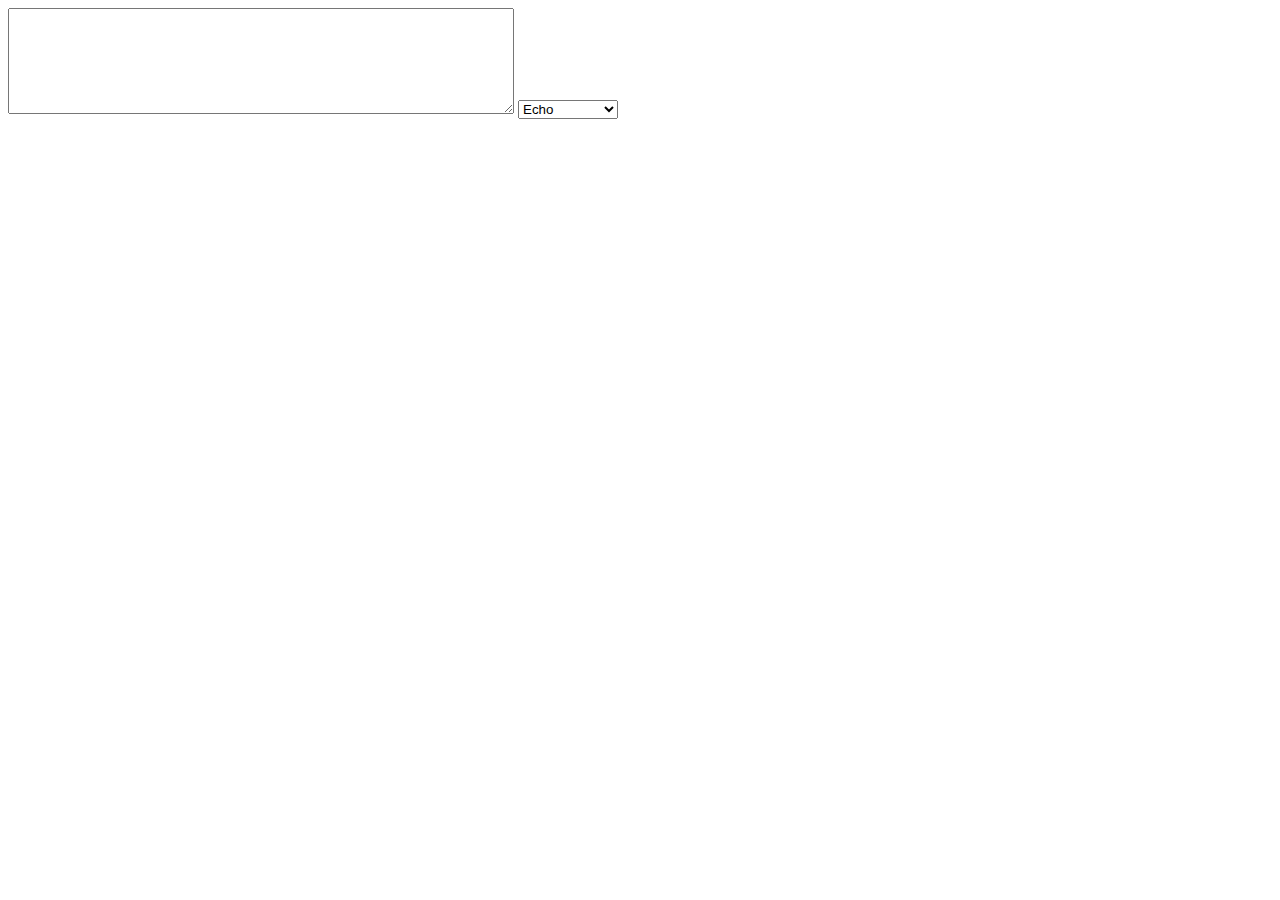
==== index.html @ ff2fa082 "Initial commit." ====
<!doctype html>
<html lang="en" ng-app="decoders">
  <head>
    <meta name="viewport" content="width=600,initial-scale=1.0,user-scalable=0">

    <link rel="stylesheet" href="styles/app.css">

    <script src="scripts/angular.min.js"></script>
    <script src="scripts/decoders.js"></script>
  </head>
  <body ng-controller="DecoderCtrl">
    <div class="result-list">

      <div class="result-item">
        <textarea class="form-control" ng-model="iterations[0].rawText" rows="5"></textarea>
        <select ng-options="format.name for format in supportedFormats" ng-model="iterations[0].codec" ng-change="pushNew(0)"></select>
      </div>

      <div class="result-item" ng-repeat="itr in iterations">
        <textarea ng-if="!$first" rows="5">{{ computeTransform($index) }}</textarea>
        <select ng-if="!$first" ng-options="format.name for format in supportedFormats" ng-model="itr.codec" ng-change="pushNew($index)"></select>
      </div>

    </div>
  </body>
</html>
---- styles/app.css ----
.result-list {
  width: 640px;
}

.result-item {
  width: 640px;
}

textarea {
  width: 500px;
  height: 100px;
}

select {
  width: 100px;
}
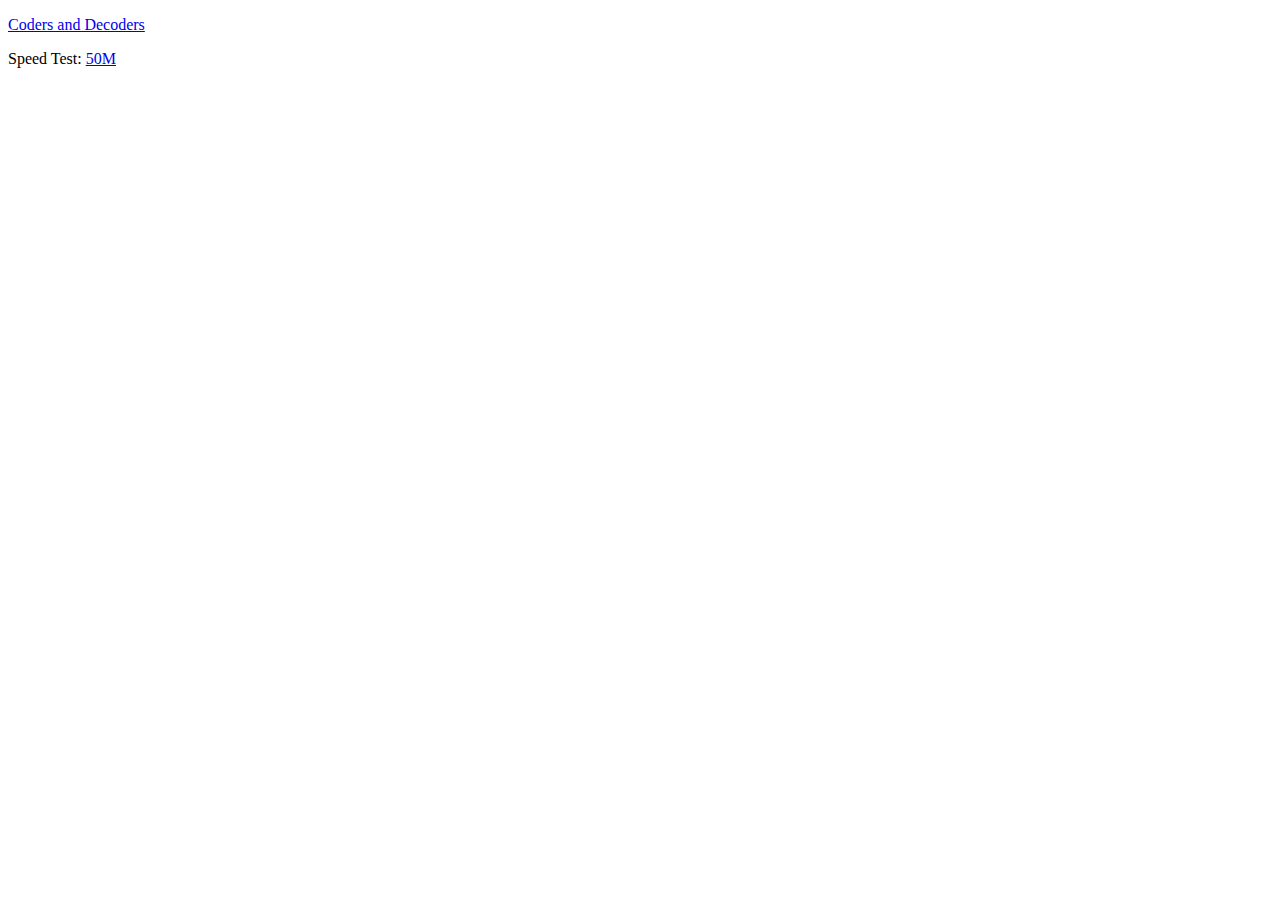
==== commit 20279bb3: "Index page." ====
--- a/index.html
+++ b/index.html
@@ -1,26 +1,10 @@
 <!doctype html>
-<html lang="en" ng-app="decoders">
+<html lang="en">
   <head>
-    <meta name="viewport" content="width=600,initial-scale=1.0,user-scalable=0">
-
-    <link rel="stylesheet" href="styles/app.css">
-
-    <script src="scripts/angular.min.js"></script>
-    <script src="scripts/decoders.js"></script>
+    <title>Internet Protocol Utilities</title>
   </head>
-  <body ng-controller="DecoderCtrl">
-    <div class="result-list">
-
-      <div class="result-item">
-        <textarea class="form-control" ng-model="iterations[0].rawText" rows="5"></textarea>
-        <select ng-options="format.name for format in supportedFormats" ng-model="iterations[0].codec" ng-change="pushNew(0)"></select>
-      </div>
-
-      <div class="result-item" ng-repeat="itr in iterations">
-        <textarea ng-if="!$first" rows="5">{{ computeTransform($index) }}</textarea>
-        <select ng-if="!$first" ng-options="format.name for format in supportedFormats" ng-model="itr.codec" ng-change="pushNew($index)"></select>
-      </div>
-
-    </div>
+  <body>
+    <p><a href="decoders.html">Coders and Decoders</a></p>
+    <p>Speed Test: <a href="50M.test">50M</a></p>
   </body>
 </html>
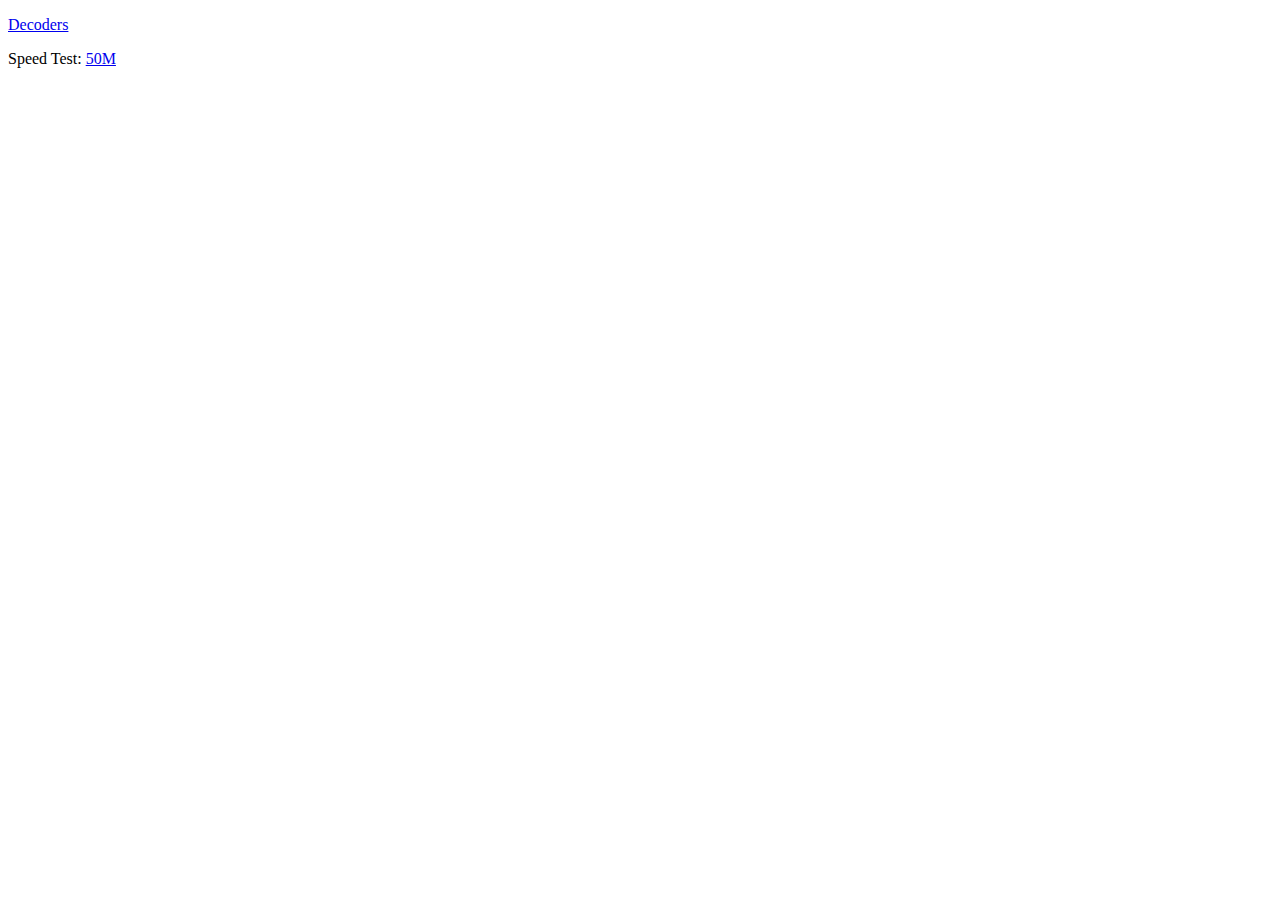
==== commit e6f308f6: "Renamed link." ====
--- a/index.html
+++ b/index.html
@@ -4,7 +4,7 @@
     <title>Internet Protocol Utilities</title>
   </head>
   <body>
-    <p><a href="decoders.html">Coders and Decoders</a></p>
+    <p><a href="decoders.html">Decoders</a></p>
     <p>Speed Test: <a href="50M.test">50M</a></p>
   </body>
 </html>
